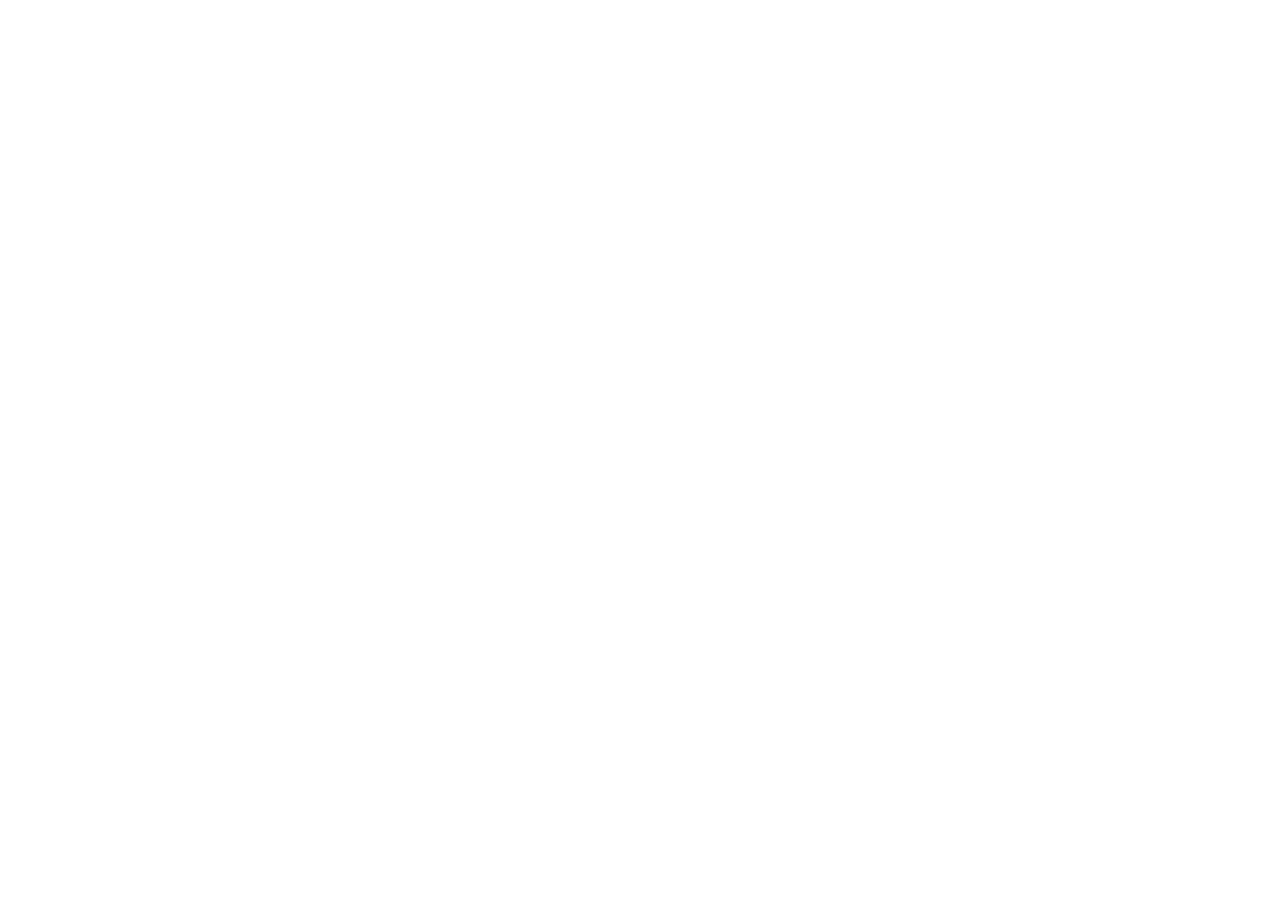
==== index.html @ 5ac71545 "completes boundary logic feature   * added tests for boundaries, isValid, and accurateChecks   * mov" ====
<html>
  <head>
    <title>Z's Game of Cell Life</title>
    <link rel="stylesheet" href="css/style.css">
    <script src="canvas_control.js"></script>
    <script src="canvas_view.js"></script>
    <script src="cell_model.js"></script>
    <!--<script src="startingForms.js"></script>-->
  </head>
  <body>
    <canvas class="main_screen" width="500" height="500"></canvas>
  </body>
</html>
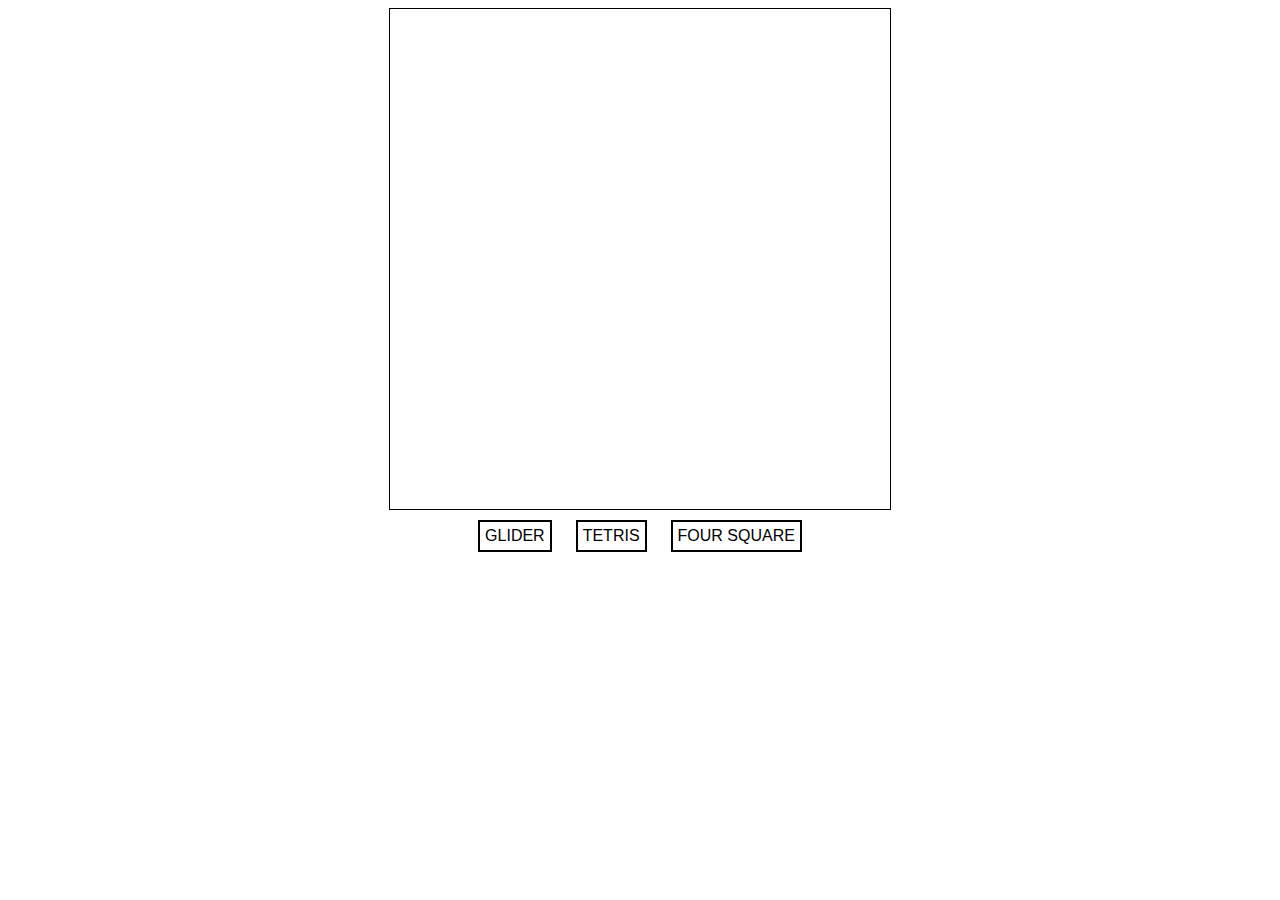
==== commit 95c6ac1e: "css styling for pattern selection buttons   * centered canvas & wrapped it in a section" ====
--- a/index.html
+++ b/index.html
@@ -2,12 +2,20 @@
   <head>
     <title>Z's Game of Cell Life</title>
     <link rel="stylesheet" href="css/style.css">
-    <script src="canvas_control.js"></script>
-    <script src="canvas_view.js"></script>
-    <script src="cell_model.js"></script>
-    <!--<script src="startingForms.js"></script>-->
+    <script src="src/canvas_control.js"></script>
+    <script src="src/canvas_view.js"></script>
+    <script src="src/cell_model.js"></script>
+    <!--<script src="src/startingForms.js"></script>-->
   </head>
   <body>
-    <canvas class="main_screen" width="500" height="500"></canvas>
+    <section class="canvas">
+      <canvas class="main_screen" width="500" height="500"></canvas>
+    </section>
+
+    <section class="pattern-selector">
+      <div class="glider">glider</div>
+      <div class="tetris">tetris</div>
+      <div class="four-square">four square</div>
+    </section>
   </body>
 </html>--- a/css/style.css
+++ b/css/style.css
@@ -0,0 +1,22 @@
+.main_screen {
+  border: 1px solid black;
+}
+
+.canvas {
+  text-align: center;
+}
+
+.pattern-selector{
+  text-align: center;
+  margin: 10px 0 0 0;
+}
+
+.pattern-selector div{
+  display:inline-block;
+  border:2px solid black;
+  margin: 0 10px;
+  padding: 5px;
+  font-family: arial;
+  text-transform: uppercase;
+}
+
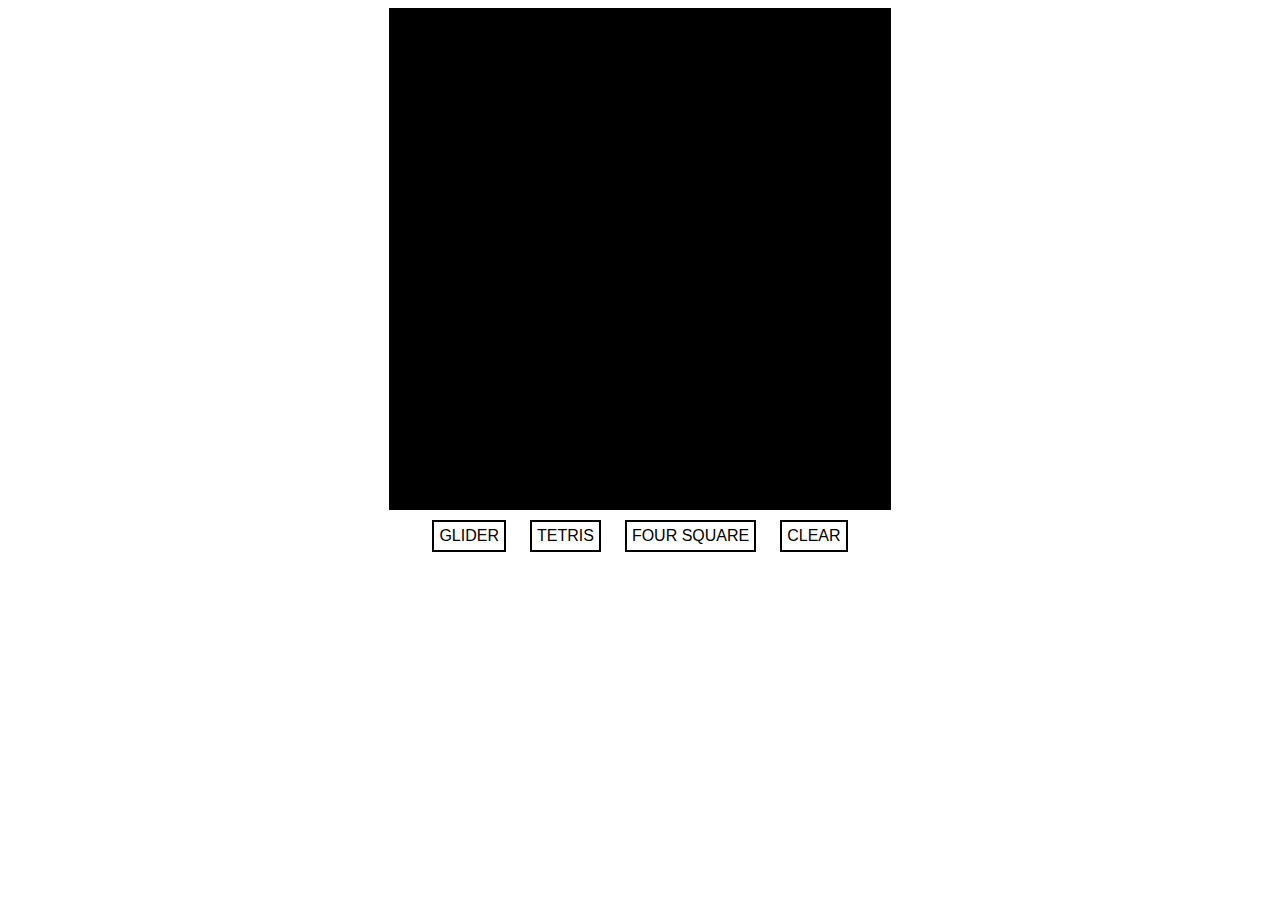
==== commit 5ed47caa: "added a clear button to index.html. This allows the user to reset the canvas if they want to. Some o" ====
--- a/index.html
+++ b/index.html
@@ -13,9 +13,10 @@
     </section>
 
     <section class="pattern-selector">
-      <div class="glider">glider</div>
-      <div class="tetris">tetris</div>
-      <div class="four-square">four square</div>
+      <div id="glider">glider</div>
+      <div id="tetris">tetris</div>
+      <div id="four-square">four square</div>
+      <div id="game-clear">Clear</div>
     </section>
   </body>
-</html>+</html>
